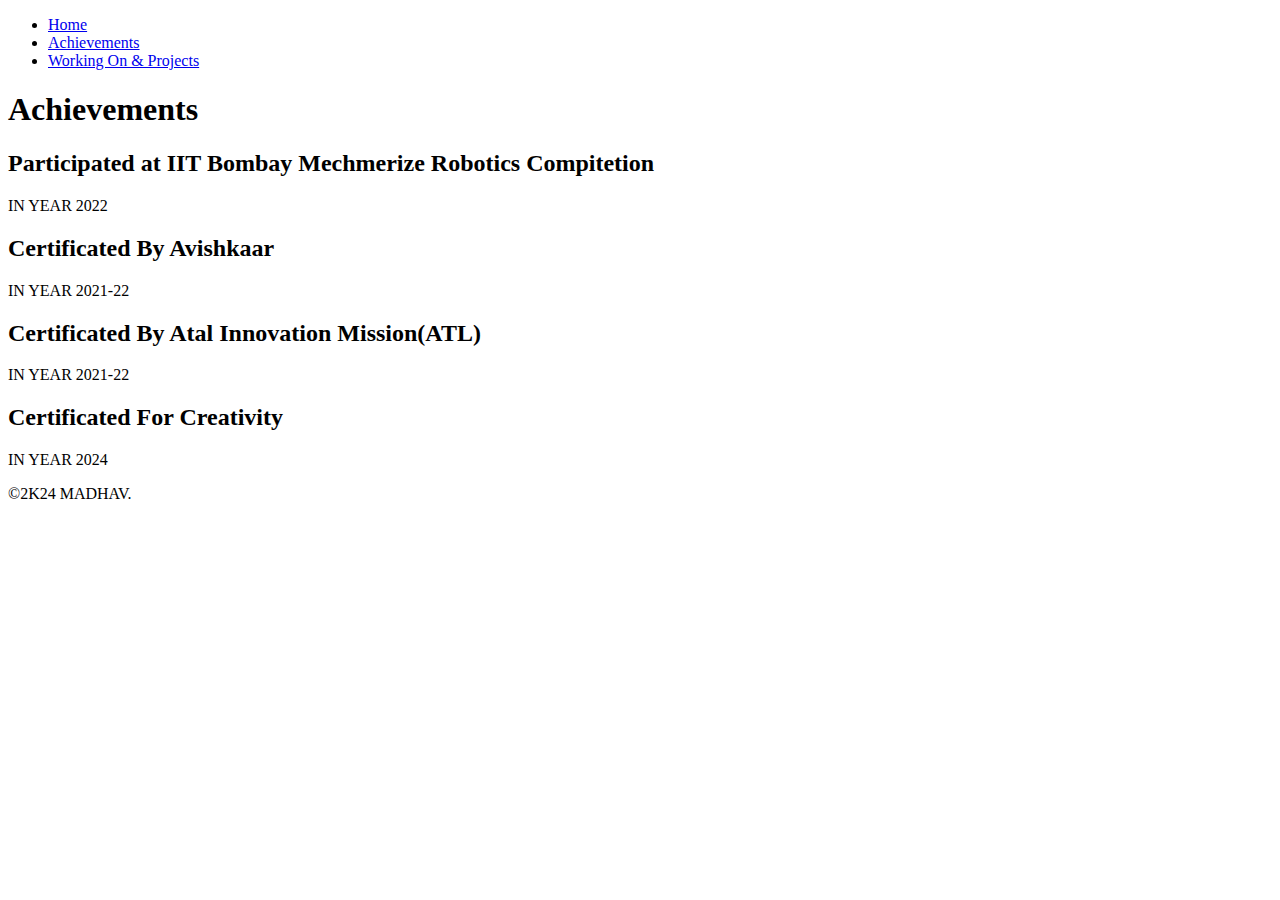
==== achievements.html @ 3883f5ce "Create achievements.html" ====
<!DOCTYPE html>
<html lang="en">
<head>
    <meta charset="UTF-8">
    <meta name="viewport" content="width=device-width, initial-scale=1.0">
    <title>Achievements | MADHAV</title>
    <link rel="stylesheet" href="css/styles.css">
</head>
<body>
    <header>
        <nav>
            <ul>
                <li><a href="index.html">Home</a></li>
                <li><a href="achievements.html">Achievements</a></li>
                <li><a href="projects.html">Working On & Projects</a></li>
            </ul>
        </nav>
    </header>
    <main>
        <section class="achievements">
            <h1>Achievements</h1>
            <article>
                <h2>Participated at IIT Bombay Mechmerize Robotics Compitetion</h2>
                <p>IN YEAR 2022</p>
            </article>
            <article>
                <h2>Certificated By Avishkaar</h2></h2>
                <p>IN YEAR 2021-22</p>
            </article>
          <article>
                <h2>Certificated By Atal Innovation Mission(ATL)</h2></h2>
                <p>IN YEAR 2021-22</p>
          </article>
          <article>
                <h2>Certificated For Creativity</h2></h2>
                <p>IN YEAR 2024</p>
            </article>
        </section>
    </main>
    <footer>
        <p>&copy;2K24 MADHAV.</p>
    </footer>
</body>
</html>
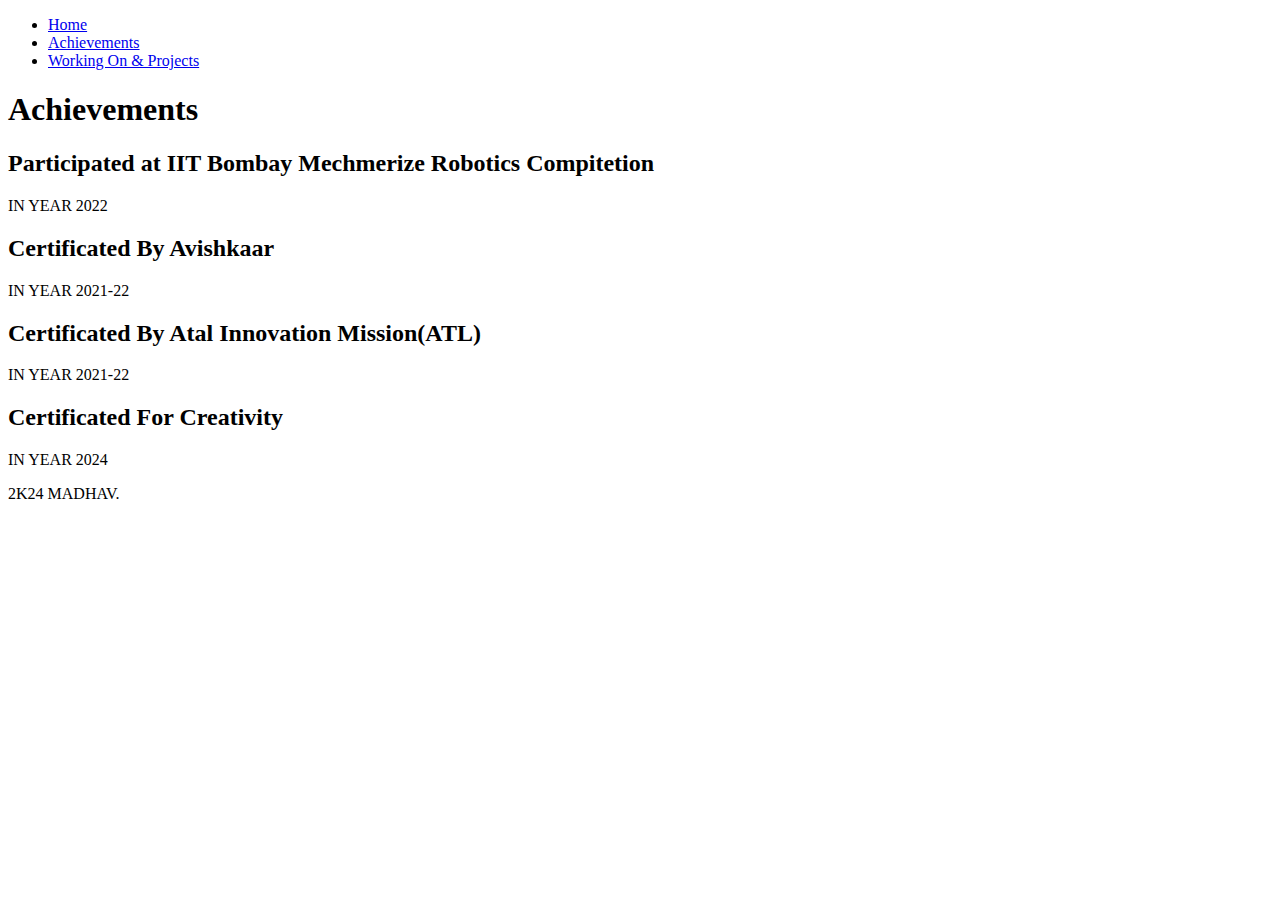
==== commit ac4344c3: "achievements.html" ====
--- a/achievements.html
+++ b/achievements.html
@@ -38,7 +38,7 @@
         </section>
     </main>
     <footer>
-        <p>&copy;2K24 MADHAV.</p>
+        <p>2K24 MADHAV.</p>
     </footer>
 </body>
 </html>
